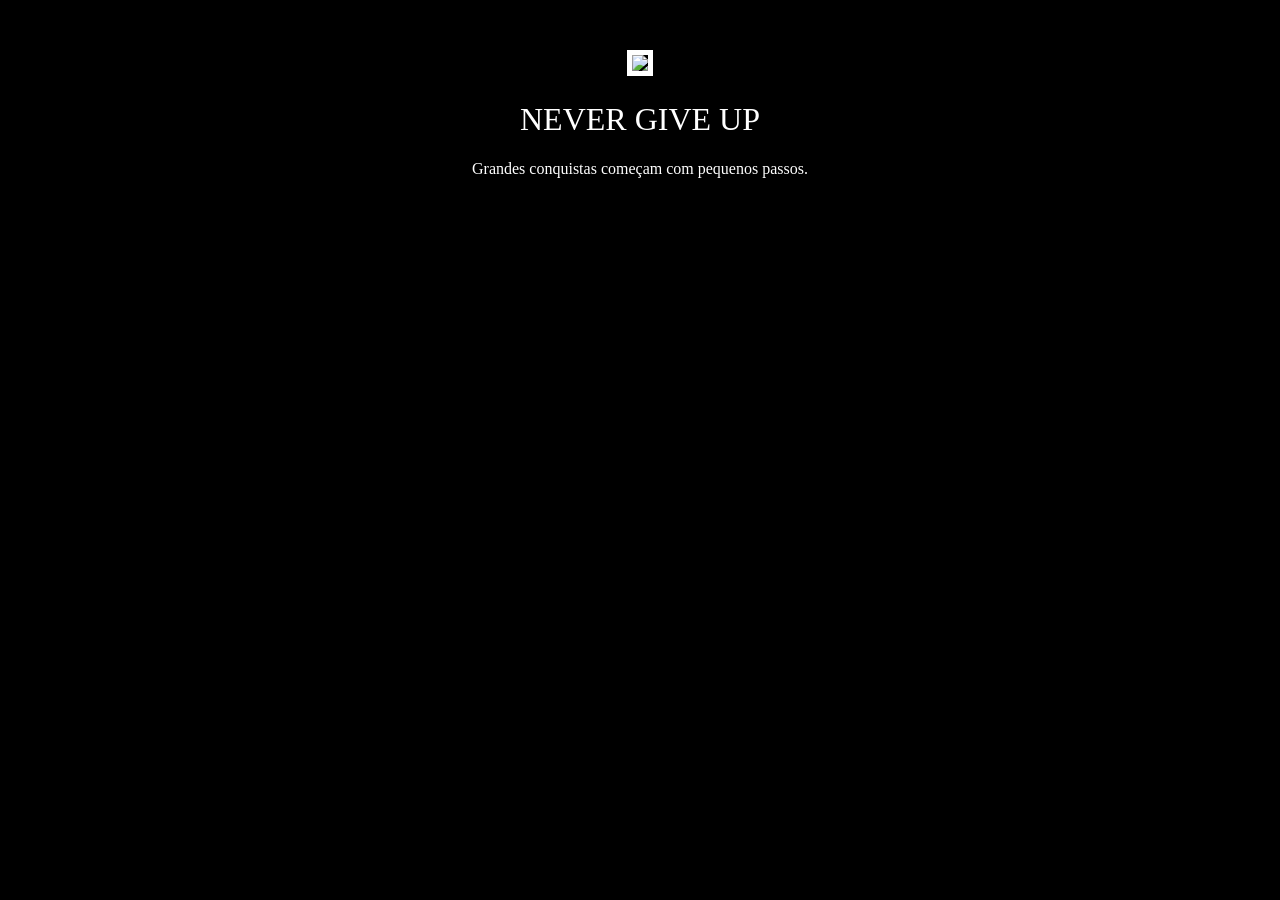
==== 2.8/index.html @ a7cd1e3a "2.8 modulo pronto" ====
<!DOCTYPE html>
<html lang="pt-BR">
<head>
  <meta charset="UTF-8" />
  <meta name="viewport" content="width=device-width, initial-scale=1.0" />

  <title>Motivational Poster</title>

  <!-- Google Fonts -->
  <link rel="preconnect" href="https://fonts.googleapis.com">
  <link rel="preconnect" href="https://fonts.gstatic.com" crossorigin>

  <link href="https://www.istockphoto.com/br/foto/internet-meme-why-you-no-rage-face-3d-ilustra%C3%A7%C3%A3o-gm538665020-95850841" rel="stylesheet">

  <link rel="stylesheet" href="style.css">
</head>

<body>

  <div class="poster">
    <img src="./assets/images/motivacao.jpg" alt=" ">

    <h1>Never give up</h1>

    <p>
      Grandes conquistas começam com pequenos passos.
    </p>
  </div>

</body>
</html>
---- 2.8/style.css ----
body {
    background-color: black;
    color: white;
    text-align: center;
  }
  
  .poster {
    width: 50%;
    margin: 50px auto;
  }
  
  img {
    width: 100%;
    border: 5px solid white;
  }
  
  h1 {
    font-family: "Libre Baskerville", serif;
    font-weight: 400;
    text-transform: uppercase;
  }
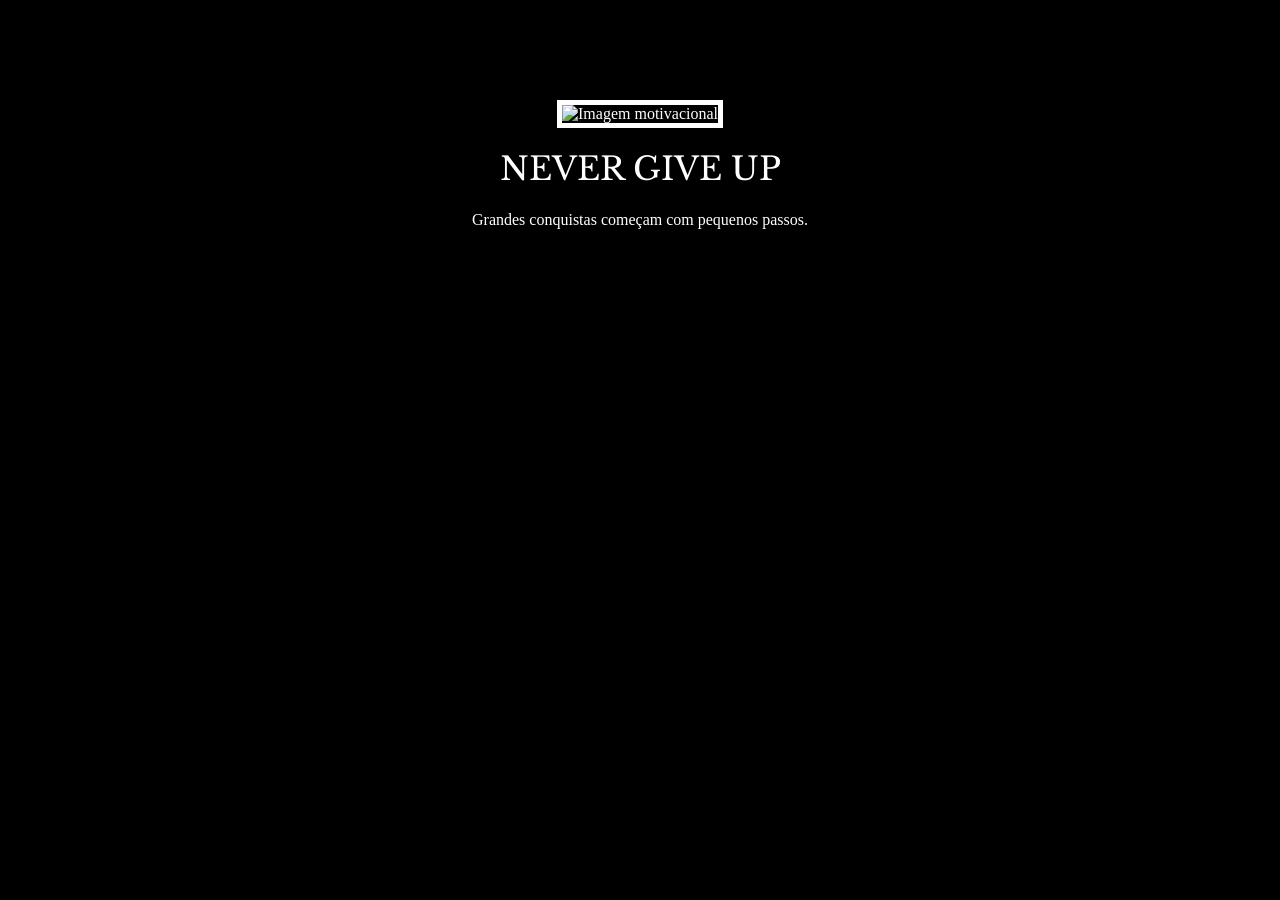
==== commit 35a6717e: "2.13 modulo pronto" ====
--- a/2.8/index.html
+++ b/2.8/index.html
@@ -1,26 +1,20 @@
 <!DOCTYPE html>
 <html lang="pt-BR">
+
 <head>
-  <meta charset="UTF-8" />
-  <meta name="viewport" content="width=device-width, initial-scale=1.0" />
-
+  <meta charset="UTF-8">
+  <meta name="viewport" content="width=device-width, initial-scale=1.0">
   <title>Motivational Poster</title>
 
-  <!-- Google Fonts -->
-  <link rel="preconnect" href="https://fonts.googleapis.com">
-  <link rel="preconnect" href="https://fonts.gstatic.com" crossorigin>
-
-  <link href="https://www.istockphoto.com/br/foto/internet-meme-why-you-no-rage-face-3d-ilustra%C3%A7%C3%A3o-gm538665020-95850841" rel="stylesheet">
-
-  <link rel="stylesheet" href="style.css">
+  <link rel="stylesheet" href="./style.css">
 </head>
 
 <body>
 
   <div class="poster">
-    <img src="./assets/images/motivacao.jpg" alt=" ">
+    <img src="./assets/images/motivacao.jpg" alt="Imagem motivacional">
 
-    <h1>Never give up</h1>
+    <h1>Never Give Up</h1>
 
     <p>
       Grandes conquistas começam com pequenos passos.
@@ -28,4 +22,5 @@
   </div>
 
 </body>
+
 </html>
--- a/2.8/style.css
+++ b/2.8/style.css
@@ -1,21 +1,25 @@
+
+@import url('https://fonts.googleapis.com/css2?family=Libre+Baskerville:wght@400&display=swap');
+
 body {
-    background-color: black;
-    color: white;
-    text-align: center;
-  }
-  
-  .poster {
-    width: 50%;
-    margin: 50px auto;
-  }
-  
-  img {
-    width: 100%;
-    border: 5px solid white;
-  }
-  
-  h1 {
-    font-family: "Libre Baskerville", serif;
-    font-weight: 400;
-    text-transform: uppercase;
-  }+  background-color: black;
+  color: white;
+  text-align: center;
+}
+
+.poster {
+  width: 50%;
+  margin: 0 auto;
+  margin-top: 100px;
+}
+
+img {
+  width: 100%;
+  border: 5px solid white;
+}
+
+h1 {
+  font-family: 'Libre Baskerville', serif;
+  font-weight: 400;
+  text-transform: uppercase;
+}
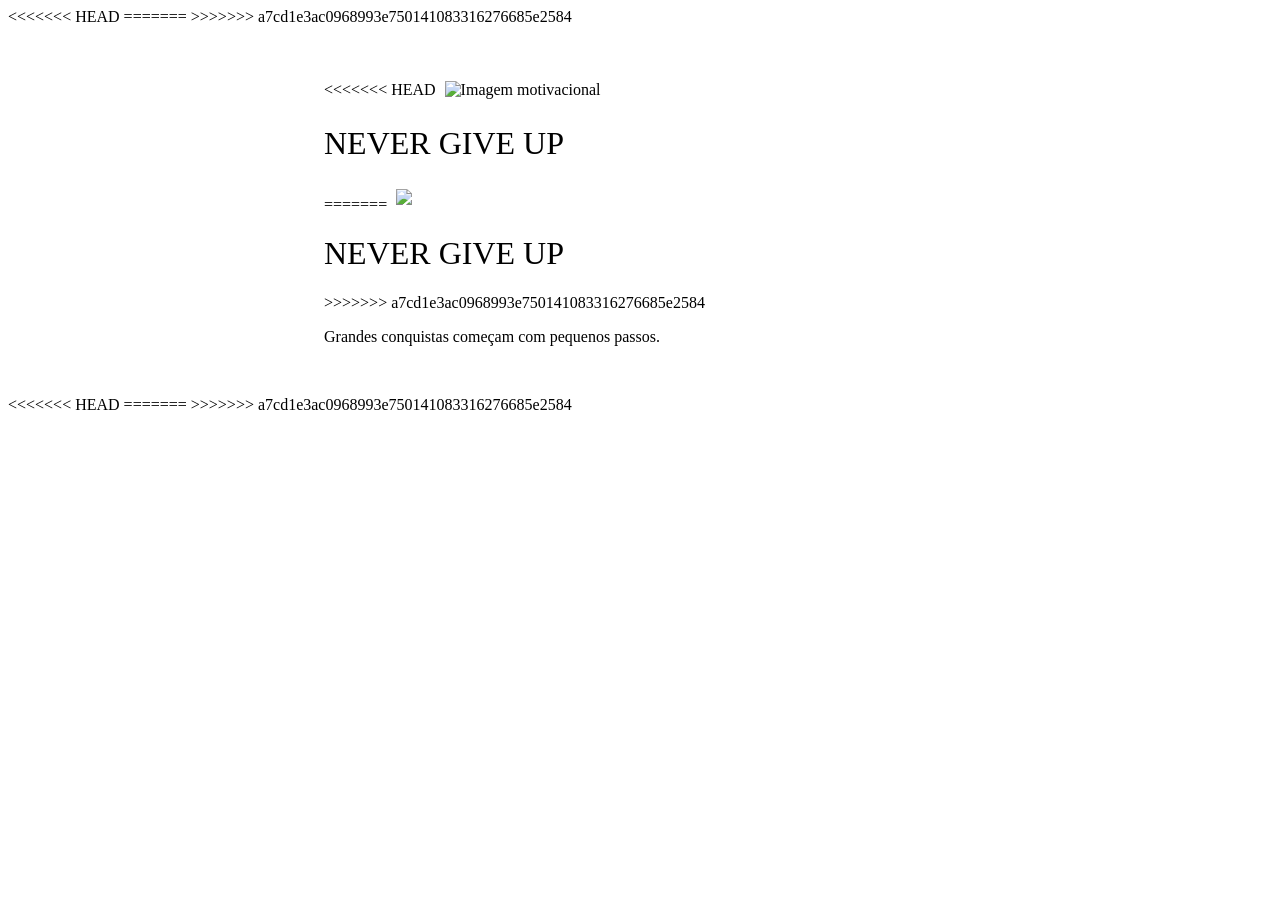
==== commit 72cb0715: "2.13 modulo pronto" ====
--- a/2.8/index.html
+++ b/2.8/index.html
@@ -1,5 +1,6 @@
 <!DOCTYPE html>
 <html lang="pt-BR">
+<<<<<<< HEAD
 
 <head>
   <meta charset="UTF-8">
@@ -7,14 +8,35 @@
   <title>Motivational Poster</title>
 
   <link rel="stylesheet" href="./style.css">
+=======
+<head>
+  <meta charset="UTF-8" />
+  <meta name="viewport" content="width=device-width, initial-scale=1.0" />
+
+  <title>Motivational Poster</title>
+
+  <!-- Google Fonts -->
+  <link rel="preconnect" href="https://fonts.googleapis.com">
+  <link rel="preconnect" href="https://fonts.gstatic.com" crossorigin>
+
+  <link href="https://www.istockphoto.com/br/foto/internet-meme-why-you-no-rage-face-3d-ilustra%C3%A7%C3%A3o-gm538665020-95850841" rel="stylesheet">
+
+  <link rel="stylesheet" href="style.css">
+>>>>>>> a7cd1e3ac0968993e750141083316276685e2584
 </head>
 
 <body>
 
   <div class="poster">
+<<<<<<< HEAD
     <img src="./assets/images/motivacao.jpg" alt="Imagem motivacional">
 
     <h1>Never Give Up</h1>
+=======
+    <img src="./assets/images/motivacao.jpg" alt=" ">
+
+    <h1>Never give up</h1>
+>>>>>>> a7cd1e3ac0968993e750141083316276685e2584
 
     <p>
       Grandes conquistas começam com pequenos passos.
@@ -22,5 +44,8 @@
   </div>
 
 </body>
+<<<<<<< HEAD
 
+=======
+>>>>>>> a7cd1e3ac0968993e750141083316276685e2584
 </html>
--- a/2.8/style.css
+++ b/2.8/style.css
@@ -1,3 +1,4 @@
+<<<<<<< HEAD
 
 @import url('https://fonts.googleapis.com/css2?family=Libre+Baskerville:wght@400&display=swap');
 
@@ -22,4 +23,27 @@
   font-family: 'Libre Baskerville', serif;
   font-weight: 400;
   text-transform: uppercase;
-}+}
+=======
+body {
+    background-color: black;
+    color: white;
+    text-align: center;
+  }
+  
+  .poster {
+    width: 50%;
+    margin: 50px auto;
+  }
+  
+  img {
+    width: 100%;
+    border: 5px solid white;
+  }
+  
+  h1 {
+    font-family: "Libre Baskerville", serif;
+    font-weight: 400;
+    text-transform: uppercase;
+  }
+>>>>>>> a7cd1e3ac0968993e750141083316276685e2584
--- a/2.8/style.css
+++ b/2.8/style.css
@@ -1,3 +1,4 @@
+<<<<<<< HEAD
 
 @import url('https://fonts.googleapis.com/css2?family=Libre+Baskerville:wght@400&display=swap');
 
@@ -22,4 +23,27 @@
   font-family: 'Libre Baskerville', serif;
   font-weight: 400;
   text-transform: uppercase;
-}+}
+=======
+body {
+    background-color: black;
+    color: white;
+    text-align: center;
+  }
+  
+  .poster {
+    width: 50%;
+    margin: 50px auto;
+  }
+  
+  img {
+    width: 100%;
+    border: 5px solid white;
+  }
+  
+  h1 {
+    font-family: "Libre Baskerville", serif;
+    font-weight: 400;
+    text-transform: uppercase;
+  }
+>>>>>>> a7cd1e3ac0968993e750141083316276685e2584
